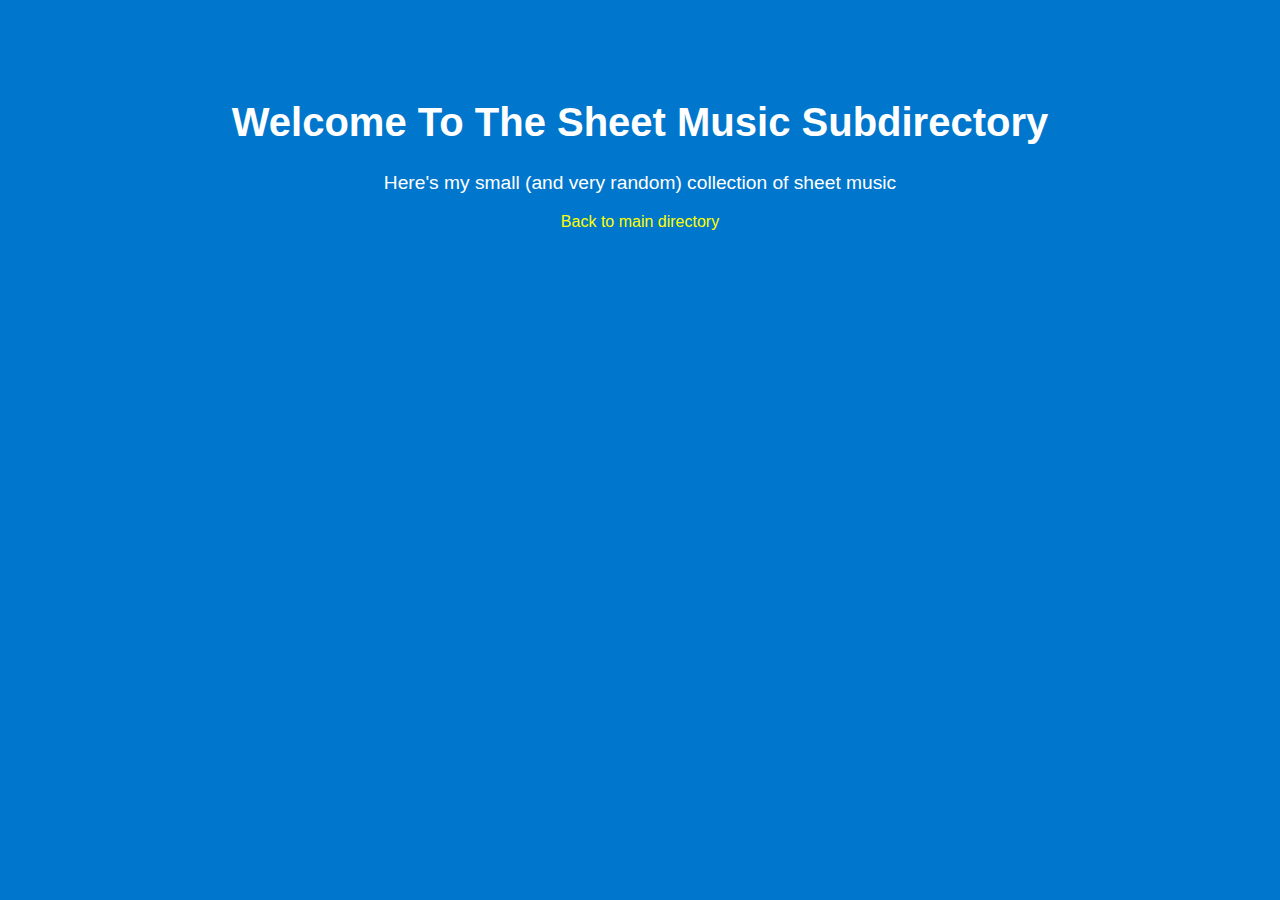
==== sheet-music/index.html @ 56eeb1a7 "Initial commit: Tranfered files for barquers.com from RasPi server" ====
<!DOCTYPE html>
<html lang="en">
<head>
    <meta charset="UTF-8">
    <meta name="viewport" content="width=device-width, initial-scale=1.0">
    <title>Sheet Music</title>
    <link rel="stylesheet" href="custom.css"> <!-- Link to custom CSS -->
</head>
<body>
    <div class="container">
        <h1>Welcome To The Sheet Music Subdirectory</h1>
        <p>Here's my small (and very random) collection of sheet music</p>
        <a href="../">Back to main directory</a>
    </div>
</body>
</html>
---- sheet-music/custom.css ----
body {
    background-color: #0077cc; /* A different shade of blue for subdir1 */
    font-family: Arial, sans-serif;
    color: white;
}

.container {
    text-align: center;
    margin-top: 100px;
}

h1 {
    font-size: 2.5rem;
}

p {
    font-size: 1.2rem;
}

a {
    color: yellow;
    text-decoration: none;
}

a:hover {
    text-decoration: underline;
}
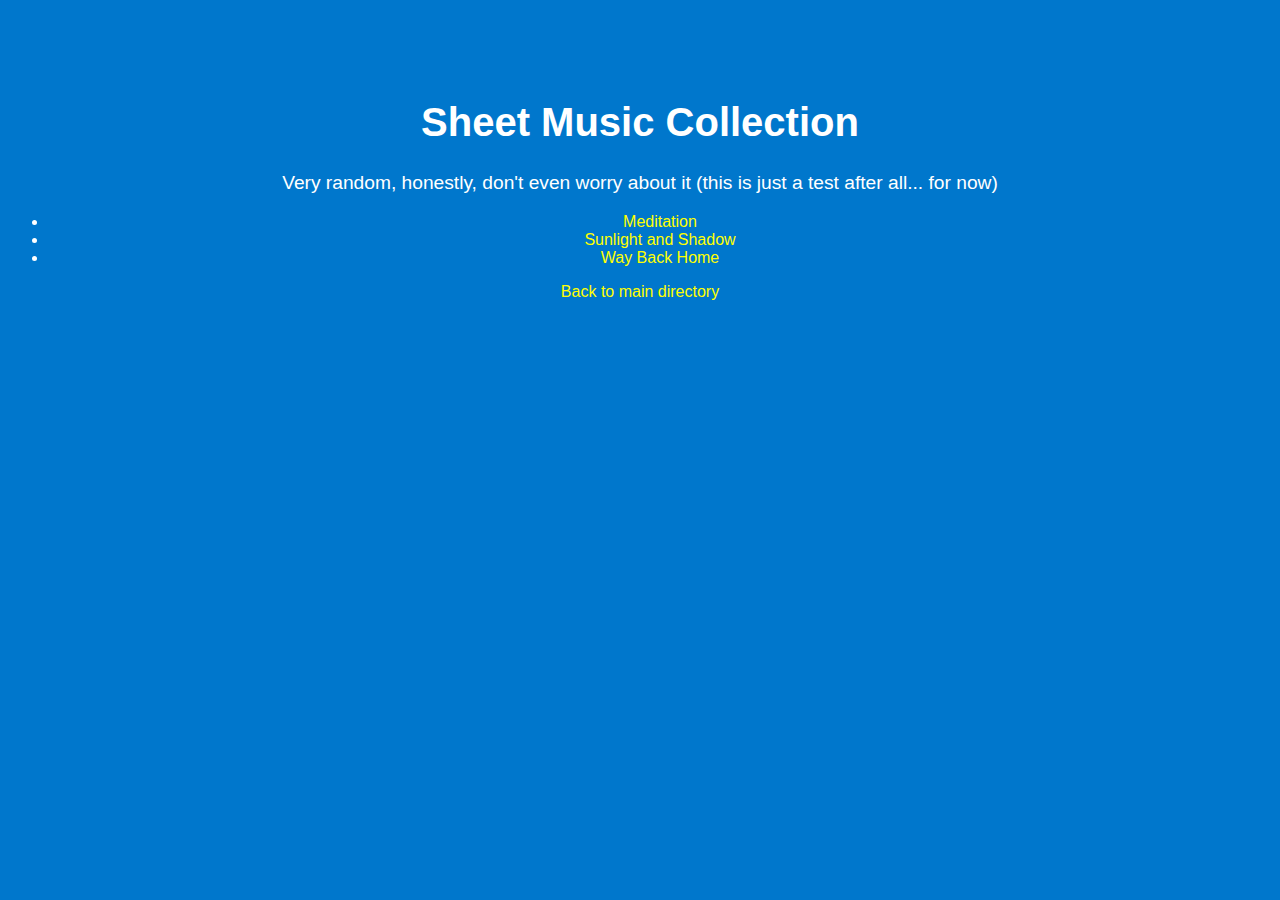
==== commit e248cb30: "Update index.html" ====
--- a/sheet-music/index.html
+++ b/sheet-music/index.html
@@ -3,15 +3,20 @@
 <head>
     <meta charset="UTF-8">
     <meta name="viewport" content="width=device-width, initial-scale=1.0">
-    <title>Sheet Music</title>
+    <title>Sheet Music PDFs</title>
     <link rel="stylesheet" href="custom.css"> <!-- Link to custom CSS -->
 </head>
 <body>
     <div class="container">
-        <h1>Welcome To The Sheet Music Subdirectory</h1>
-        <p>Here's my small (and very random) collection of sheet music</p>
+        <h1>Sheet Music Collection</h1>
+        <p>Very random, honestly, don't even worry about it (this is just a test after all... for now)</p>
+        <ul>
+            <li><a href="sheet-music/Meditation.pdf">Meditation</a></li>
+            <li><a href="sheet-music/Sunlight and Shadow.pdf">Sunlight and Shadow</a></li>
+            <li><a href="sheet-music/Way_Back_Home__Bob_Crosby_and_the_Bob_Cats_arr._Utopianist.pdf">Way Back Home</a></li>
+            <!-- Add more PDF links as needed -->
+        </ul>
         <a href="../">Back to main directory</a>
     </div>
 </body>
 </html>
-
